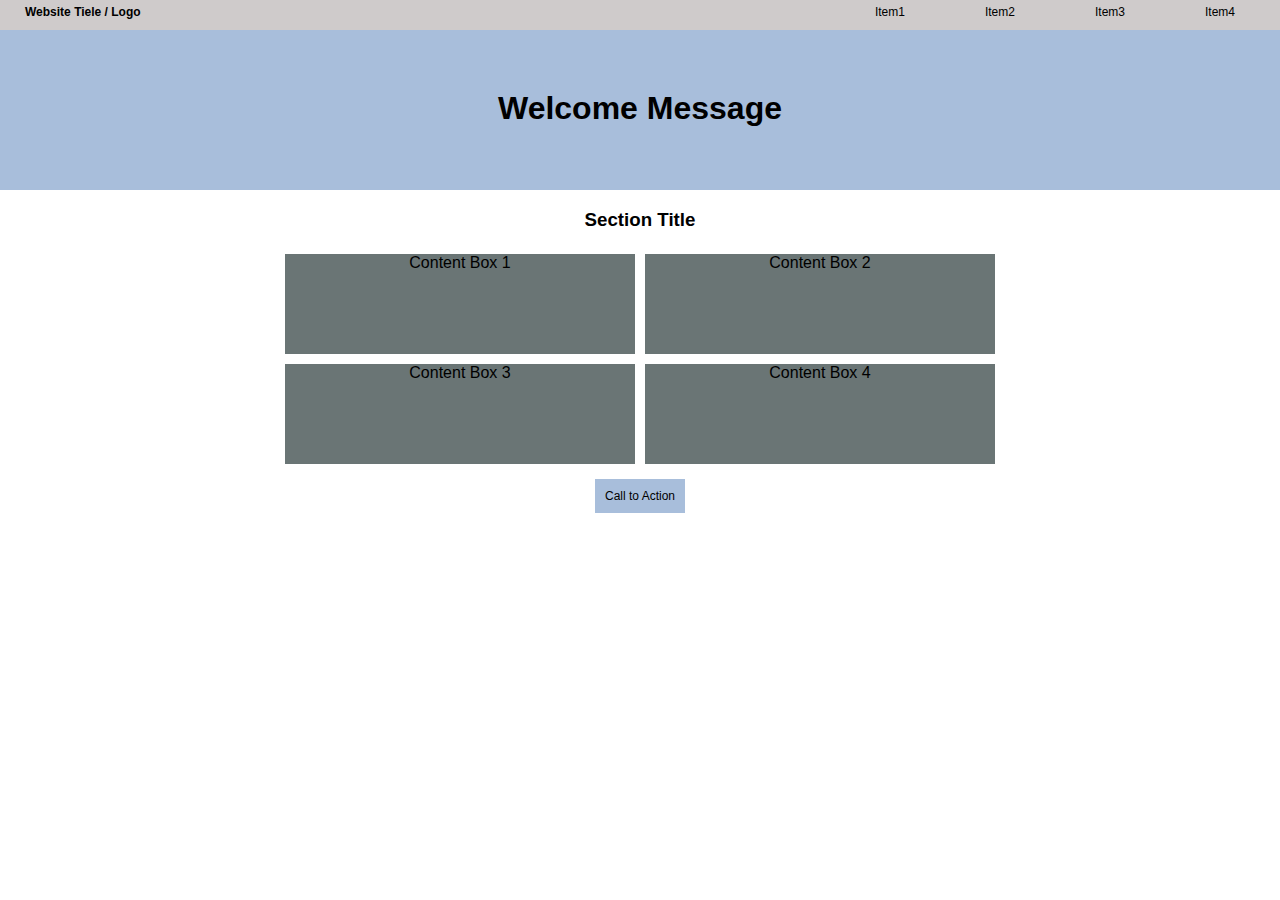
==== Week-1/Assignment-2/index.html @ 55d3ada2 "Week1 Assignments" ====
<!DOCTYPE html>
<html>
  <head>
    <title>Website</title>
    <link rel="stylesheet" href="css/normalize.css">
    <link rel="stylesheet" href="css/style.css">
    <nav class="navigator">
        <ul class="item">
            <li>Item1</li>
            <li>Item2</li>
            <li>Item3</li>
            <li>Item4</li>
        </ul>
        <h6 class="logo">Website Tiele / Logo</h6>
    </nav>
  </head>
  
  <body>
    <h1 class="welcome">Welcome Message</h1>
    <section>
        <h3 class="section-title">Section Title</h3>
        <div class="container">
            <div id="blk1">Content Box 1</div>
            <div id="blk2">Content Box 2</div>
            <div id="blk3">Content Box 3</div>
            <div id="blk4">Content Box 4</div>
        </div>
    </section>
    <div class="button">
        <button class="button1">Call to Action</button>
    </div>
  </body>
</html>
---- Week-1/Assignment-2/css/style.css ----
.item {
   list-style-type: none;
   float: right;
   margin: 0 auto;
   font-size: 12px;
}

.item li {
    float: left;
    padding-left: 40px;
    padding-right: 40px;
    text-align: center;
 }

 .logo {
    text-align: left;
    margin: 0 auto;
    padding-left: 20px;
    font-size: 12px;
 }

 .navigator {
    padding: 5px;
    background-color:rgb(207, 203, 203);
    height: 20px;
 }

 .welcome {
     background-color: rgb(168, 190, 219);
     text-align: center;
     margin: 0 auto;
     padding-top: 60px;
     width: 100%;
     height: 100px;
 }

 .section-title {
     text-align: center;
 }

 .container {
    width: 720px;
    height: 220px;
    border: 1px;
    margin: auto;
    /* display: flex; */
    /* justify-content: center; */
    /* align-items: center; */
 }

 #blk1{
    width: 350px;
    height: 100px;
    background:rgb(106, 117, 117);
    margin: 5px;
    float: left;
    text-align: center;
}
#blk2{
    width: 350px;
    height: 100px;
    background: rgb(106, 117, 117);
    margin: 5px;
    float: right;
    text-align: center;   	
}
#blk3{
    width: 350px;
    height: 100px;
    background: rgb(106, 117, 117);
    margin: 5px;
    float: left;
    clear: left;
    text-align: center;
}
#blk4{
    width: 350px;
    height: 100px;
    background: rgb(106, 117, 117);
    margin: 5px;
    float:right;
    text-align: center;
}

.button {
    text-align: center;
    padding: 10px;
}

.button1 {
    border: none;
    text-align: center;
    text-decoration: none;
    font-size: 12px;
    background: rgb(168, 190, 219);
    padding: 10px;
}
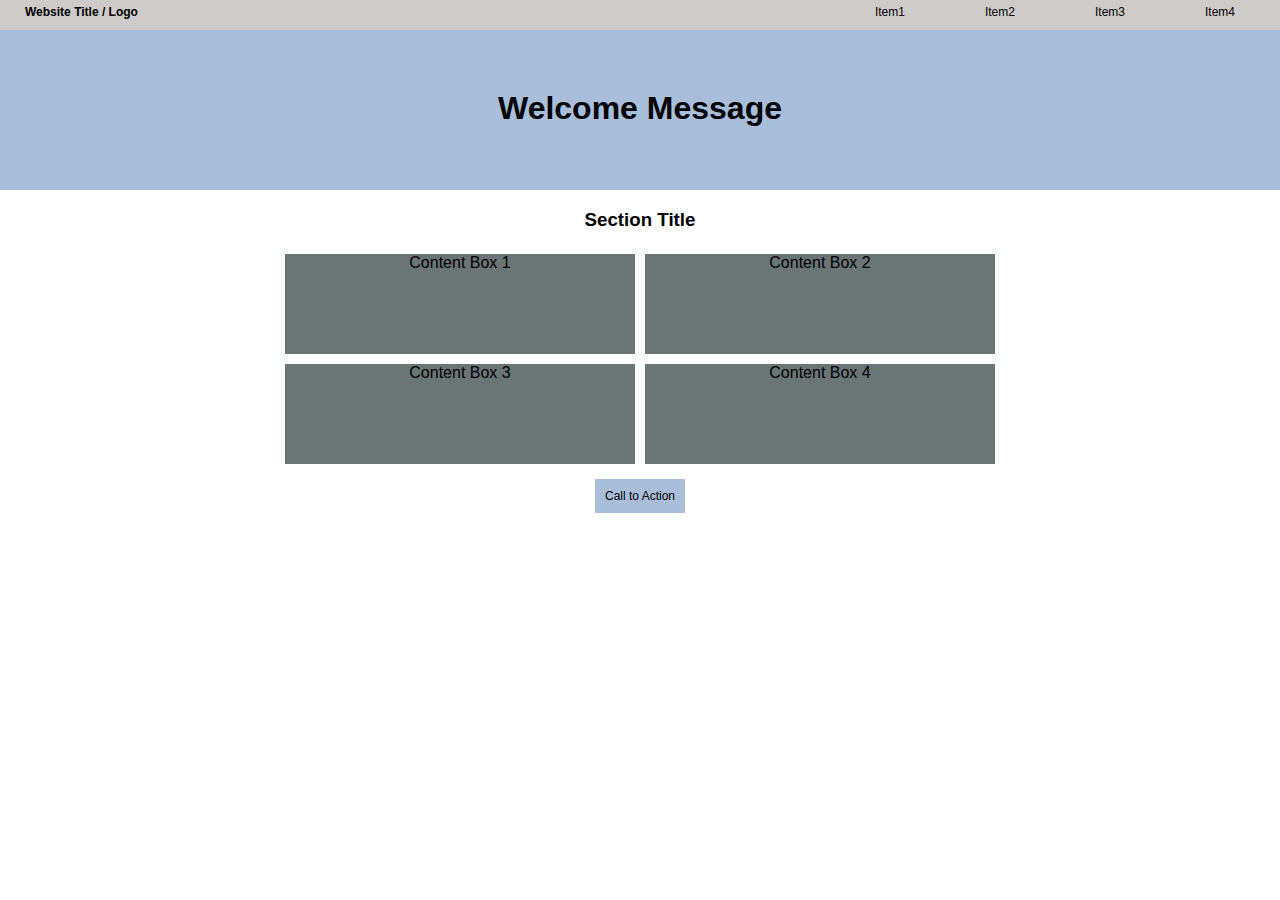
==== commit e6970468: "Correct Typo" ====
--- a/Week-1/Assignment-2/index.html
+++ b/Week-1/Assignment-2/index.html
@@ -11,7 +11,7 @@
             <li>Item3</li>
             <li>Item4</li>
         </ul>
-        <h6 class="logo">Website Tiele / Logo</h6>
+        <h6 class="logo">Website Title / Logo</h6>
     </nav>
   </head>
   
@@ -30,4 +30,4 @@
         <button class="button1">Call to Action</button>
     </div>
   </body>
-</html>+</html>
